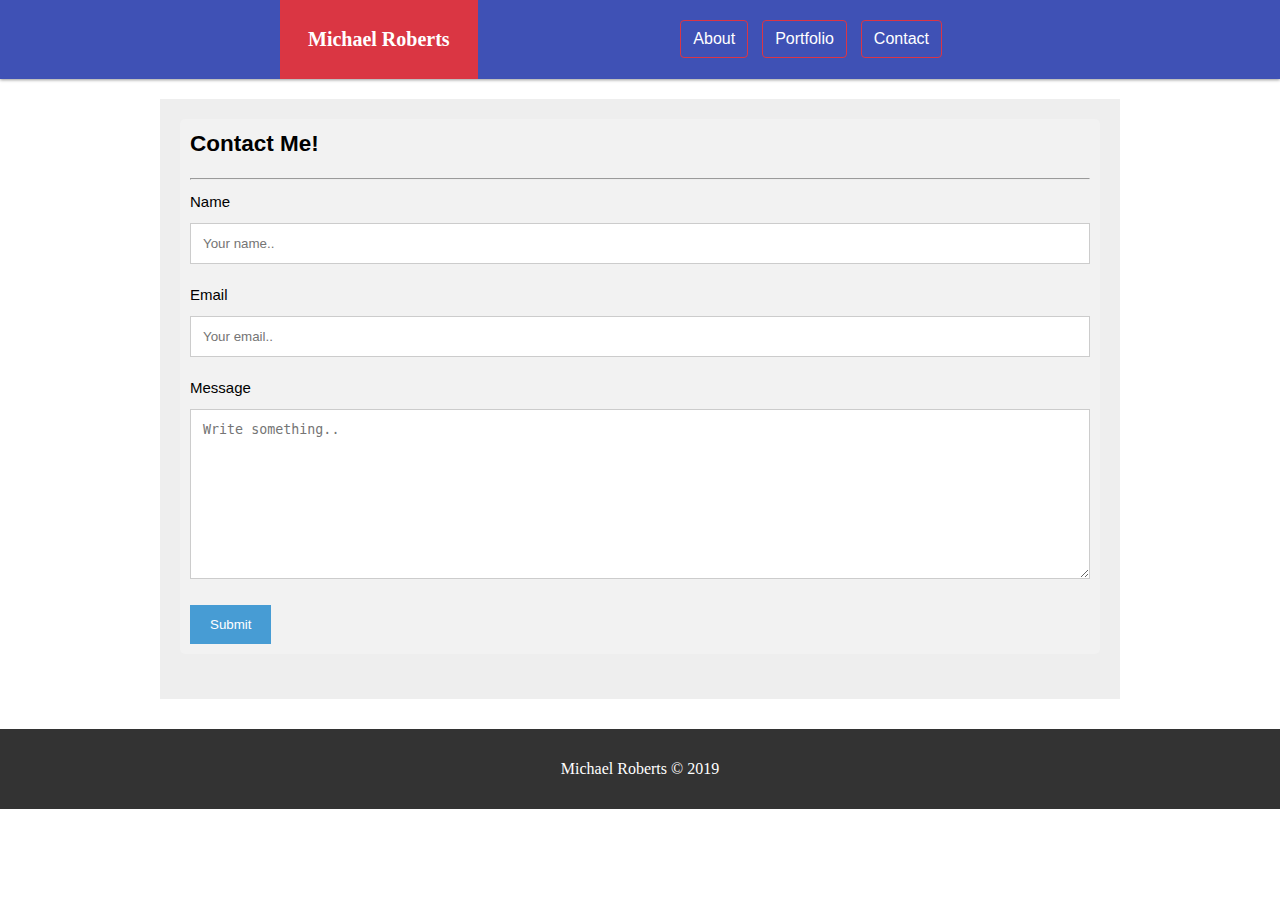
==== contact.html @ 1b2f9c06 "Added media queries for max-widths:1170px, 980px, & 880px" ====
<!DOCTYPE html>
<html>
  <head>
      <meta charset="utf-8">
      <meta http-equiv="X-UA-Compatible" content="IE=edge">
      <meta name="viewport" content="width=device-width, initial-scale=1">
    <Title>Contact</Title>
    <link rel="stylesheet" type="text/css" href="assets/css/element.css">
    <link rel="stylesheet" type="text/css" href="assets/css/class.css">
    <link rel="stylesheet" type="text/css" href="assets/css/id.css">
    <link rel="stylesheet" type="text/css" href="assets/css/button.css">
  </head>
  <body>
      <header class="site-header clearfix">
        <div>
          <h1>Michael Roberts</h1>
        </div>
        <nav class="main-nav">
          <ul>
            <li>
              <button type="button" class="btn btn-outline-danger">
                <a href="index.html">About</a>
              </button>
            </li>
            
            <li>
              <button type="button" class="btn btn-outline-danger">
                <a href="portfolio.html">Portfolio</a>
              </button>
            </li>
            
            <li>
              <button type="button" class="btn btn-outline-danger">
                <a href="contact.html">Contact</a>
              </button>
            </li>
          </ul>
        </nav>
      </header>
    <main>
      <section class="main-content">
          <div class="container">
              <div>
                <h2>Contact Me!</h2>
              </div>
              <hr>
                <div>
                  <form action="/action_page.php">
                    <label for="name">Name</label>
                    <input type="text" id="name" name="name" placeholder="Your name..">
                    <label for="email">Email</label>
                    <input type="text" id="email" name="email" placeholder="Your email..">
                    <label for="message">Message</label>
                    <textarea id="message" name="message" placeholder="Write something.." style="height:170px"></textarea>
                    <input type="submit" value="Submit">
                  </form>
                </div>
          </div>
      </section>
    </main>
    <footer class="main-footer clearfix">
      <p class="copyright">
        Michael Roberts &copy; 2019
      </p>
    </footer>
</body>
</html>
---- assets/css/element.css ----
body {
  margin: auto;
  height: auto;
  padding: auto;
  background: url(https://designshack.net/wp-content/uploads/best-watercolor-backgrounds.jpg);
  background-size: cover;
}

p {
padding: 10px;
}

/* Contact CSS */
* {
  box-sizing: border-box;
}

input[type=text], select, textarea {
  width: 100%;
  padding: 12px;
  border: 1px solid #ccc;
  margin-top: 6px;
  margin-bottom: 16px;
  resize: vertical;
}

input[type=submit] {
  background-color: rgb(71, 156, 212);
  color: white;
  padding: 12px 20px;
  border: none;
  cursor: pointer;
}

input[type=submit]:hover {
  background-color: #DA3643;
}
---- assets/css/class.css ----
.clearfix:after {
  visibility: hidden;
  display: block;
  font-size: 0;
  content: " ";
  clear: both;
  height: 0;
  }
  .clearfix { 
    display: inline-block; 
  }
  
  * html .clearfix { 
    height: 1%; 
  }
  
  .clearfix { 
    display: block; 
  }
  
  .site-header {
  background:#3f51b5;
  color: #fff;
  box-shadow: 0 1px 3px #999;
  margin: auto;
  font-family: 'Georgia', Times, Times New Roman, serif;
  }
  
  .site-header h1 {
  margin: 0;
  font-size: 20px;
  float: left;
  background: #DA3643;
  position: relative;
  padding: 28px;
  left: 280px;
  }
  
  .main-nav {
  float: right;
  position: relative;
  padding: 20px;
  right: 313px;
  }
  
  .main-nav ul {
  margin: 0px;
  list-style: none;
  }
  
  .main-nav ul li {
  display: inline;
  margin: 5px;
  }
  
  .main-nav ul li a {
  text-decoration: none;
  color: #fff;
  }
  
  .main-content {
  background:#eee;
  width: 960px;
  height: 600px;
  padding: 20px;
  margin: auto;
  margin-top: 20px;
  margin-bottom: 30px;
  font-size: 15px;
  line-height: 30px;
  font-family: 'Arial', 'Helvetica Neue', Helvetica, sans-serif;
  }
  
  .main-content h2 {
  margin-top: 0;
  }
  
  .about-img {
  height: 190px;
  width:auto;
  float: left;
    }
  
  
  .main-footer {
  background: #333;
  color: #fff;
  padding: 5px 5%;
  text-align: center;
  margin: auto;
  }
  
  /* Contact CSS */
  .container {
  border-radius: 5px;
  background-color: #f2f2f2;
  padding: 10px;
  }

  
/* portfolio css */
.portfolio-content {
  background:#eee;
  width: 960px;
  height: 750px;
  padding: 20px;
  margin: auto;
  margin-top: 20px;
  margin-bottom: 30px;
  font-size: 15px;
  line-height: 30px;
  font-family: 'Arial', 'Helvetica Neue', Helvetica, sans-serif;
  }

.portfolio-content p {
  position: absolute;
  width: 100%;
  top: 80%;
  text-align: center;
  background-color: #DA3643;
  color: white;
}

.portfolio-content a {
  position: relative;
  margin: 3%;
  margin-left: 115px;
  float: left;
}

/* Button CSS */
.btn {
  display: inline-block;
  font-weight: 400;
  color: #212529;
  text-align: center;
  vertical-align: middle;
  -webkit-user-select: none;
  -moz-user-select: none;
  -ms-user-select: none;
  user-select: none;
  background-color: transparent;
  border: 1px solid transparent;
  padding: 0.375rem 0.75rem;
  font-size: 1rem;
  line-height: 1.5;
  border-radius: 0.25rem;
  transition: color 0.15s ease-in-out, background-color 0.15s ease-in-out, border-color 0.15s ease-in-out, box-shadow 0.15s ease-in-out;
}

.btn-outline-danger {
  color: #dc3545;
  border-color: #dc3545;
}

.btn-outline-danger:hover {
  color: #fff;
  background-color: #dc3545;
  border-color: #dc3545;
}

.btn-outline-danger:focus, .btn-outline-danger.focus {
  box-shadow: 0 0 0 0.2rem rgba(220, 53, 69, 0.5);
}

.btn-outline-danger.disabled, .btn-outline-danger:disabled {
  color: #dc3545;
  background-color: transparent;
}

.btn-outline-danger:not(:disabled):not(.disabled):active, .btn-outline-danger:not(:disabled):not(.disabled).active,
.show > .btn-outline-danger.dropdown-toggle {
  color: #fff;
  background-color: #dc3545;
  border-color: #dc3545;
}

.btn-outline-danger:not(:disabled):not(.disabled):active:focus, .btn-outline-danger:not(:disabled):not(.disabled).active:focus,
.show > .btn-outline-danger.dropdown-toggle:focus {
  box-shadow: 0 0 0 0.2rem rgba(220, 53, 69, 0.5);
}
---- assets/css/id.css ----
/* about image css */
#container{
    width: 400px;
}
#floated{
    float: left;
    width: 150px;
}
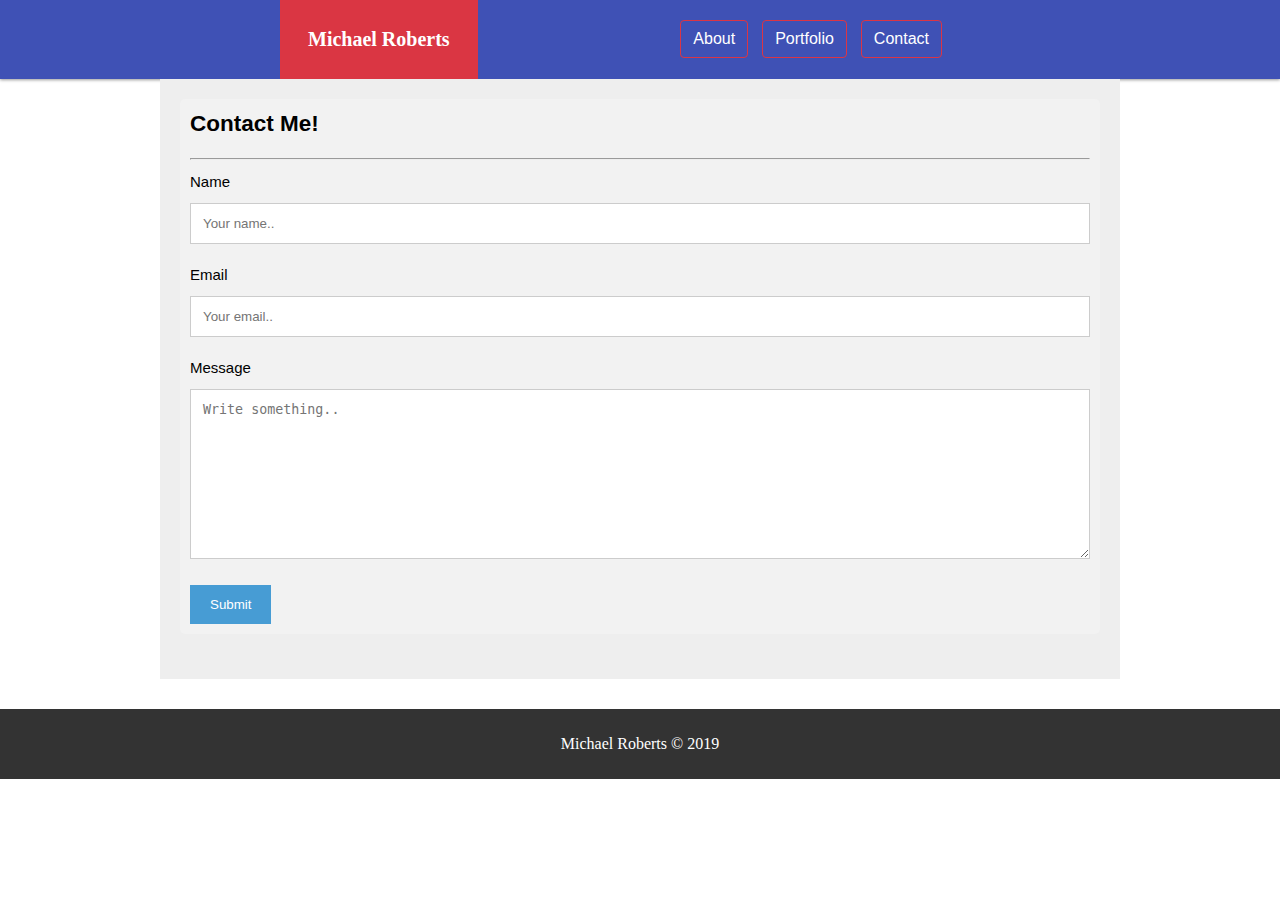
==== commit 0830fbf1: "Adjusted portofolio image's & text's height, width, and margins" ====
--- a/contact.html
+++ b/contact.html
@@ -9,6 +9,7 @@
     <link rel="stylesheet" type="text/css" href="assets/css/class.css">
     <link rel="stylesheet" type="text/css" href="assets/css/id.css">
     <link rel="stylesheet" type="text/css" href="assets/css/button.css">
+    <link rel="stylesheet" type="text/css" href="assets/css/media.css">
   </head>
   <body>
       <header class="site-header clearfix">
--- a/assets/css/element.css
+++ b/assets/css/element.css
@@ -7,7 +7,7 @@
 }
 
 p {
-padding: 10px;
+padding: 5px;
 }
 
 /* Contact CSS */
--- a/assets/css/class.css
+++ b/assets/css/class.css
@@ -64,7 +64,7 @@
   height: 600px;
   padding: 20px;
   margin: auto;
-  margin-top: 20px;
+  margin-top: 0px;
   margin-bottom: 30px;
   font-size: 15px;
   line-height: 30px;
@@ -78,8 +78,7 @@
   .about-img {
   height: 190px;
   width:auto;
-  float: left;
-    }
+      }
   
   
   .main-footer {
@@ -102,10 +101,10 @@
 .portfolio-content {
   background:#eee;
   width: 960px;
-  height: 750px;
+  height: 825px;
   padding: 20px;
   margin: auto;
-  margin-top: 20px;
+  margin-top: 30px;
   margin-bottom: 30px;
   font-size: 15px;
   line-height: 30px;
@@ -115,16 +114,24 @@
 .portfolio-content p {
   position: absolute;
   width: 100%;
-  top: 80%;
+  top: 85%;
   text-align: center;
   background-color: #DA3643;
   color: white;
 }
 
+.portfolio-content img {
+  width: 390px;
+  height: 170px;
+  position: relative;
+}
+
 .portfolio-content a {
   position: relative;
+  left: 2%;
   margin: 3%;
-  margin-left: 115px;
+  margin-top: 1%;
+  margin-bottom: 5%;
   float: left;
 }
 
--- a/assets/css/media.css
+++ b/assets/css/media.css
@@ -0,0 +1,101 @@
+@media screen and (max-width: 1125px) {
+
+    .site-header h1 {
+        left: 100px;
+    }
+
+    .main-nav {
+        right:100px;
+    }
+    
+}
+
+@media screen and (max-width: 980px) {
+
+    .site-header h1 {
+        left: 5%;
+    }
+
+    .main-nav {
+        right:5%;
+    }
+
+    .main-content {
+        line-height: auto;
+        margin-bottom: 80%;
+        margin-left: 5%;
+        width: 57%;
+        font-size: 12px;
+        height: 10%;
+    }
+
+    .portfolio-content {
+        margin-bottom: 80%;
+        margin-left: 5%;
+        width: 60%;
+     }
+
+    .portfolio-content a {
+        right:1%;
+    }
+
+}
+
+@media screen and (max-width: 768px) {
+
+    .site-header h1 {
+        left: 5%;
+    }
+
+    .main-nav {
+        right:5%;
+    }
+
+    .main-content {
+        line-height: auto;
+        margin-left: 5%;
+        margin-bottom: 10%;
+        width: 87%;
+        height: 10%;
+    }
+
+    .portfolio-content {
+        margin-left: 5%;
+        margin-bottom: 10%;
+        width: 87%;
+        height: 10%;
+    }
+
+}
+
+@media screen and (max-width: 640px) {
+
+    .site-header h1 {
+        margin-right: 10%;
+        width: 100%;
+        text-align: center;
+        left:0%;
+    }
+
+    .main-nav {
+        width: 100%;
+        text-align: center;
+    }
+
+    .main-content {
+        line-height: auto;
+        margin: 5% 6%;
+        width: 87%;
+        font-size: 12px;
+        height: 10%;
+    }
+
+    .portfolio-content {
+        line-height: auto;
+        margin: 5% 6%;
+        width: 87%;
+        font-size: 12px;
+        height: 10%;
+    }
+
+}